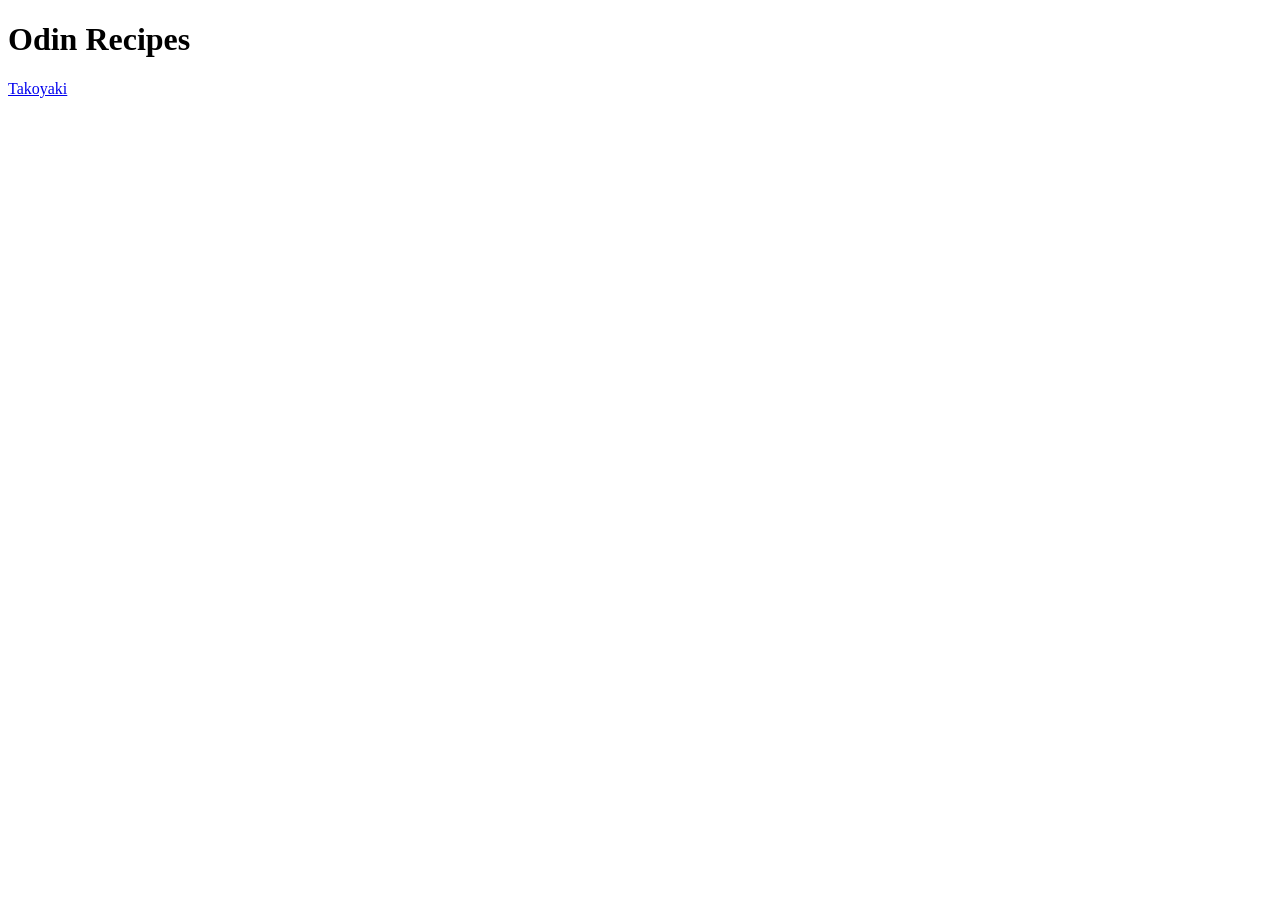
==== index.html @ 79b127ae "Set up Homepage with Takoyaki page User can now navigate to Takoyaki page from Homepage and back.  T" ====
<!DOCTYPE html>
<html lang="en">
<head>
    <meta charset="UTF-8">
    <meta name="viewport" content="width=device-width, initial-scale=1.0">
    <title>Document</title>
</head>
<body>
    <h1>Odin Recipes</h1>

    <a href="recipes/takoyaki.html">Takoyaki</a>
</body>
</html>
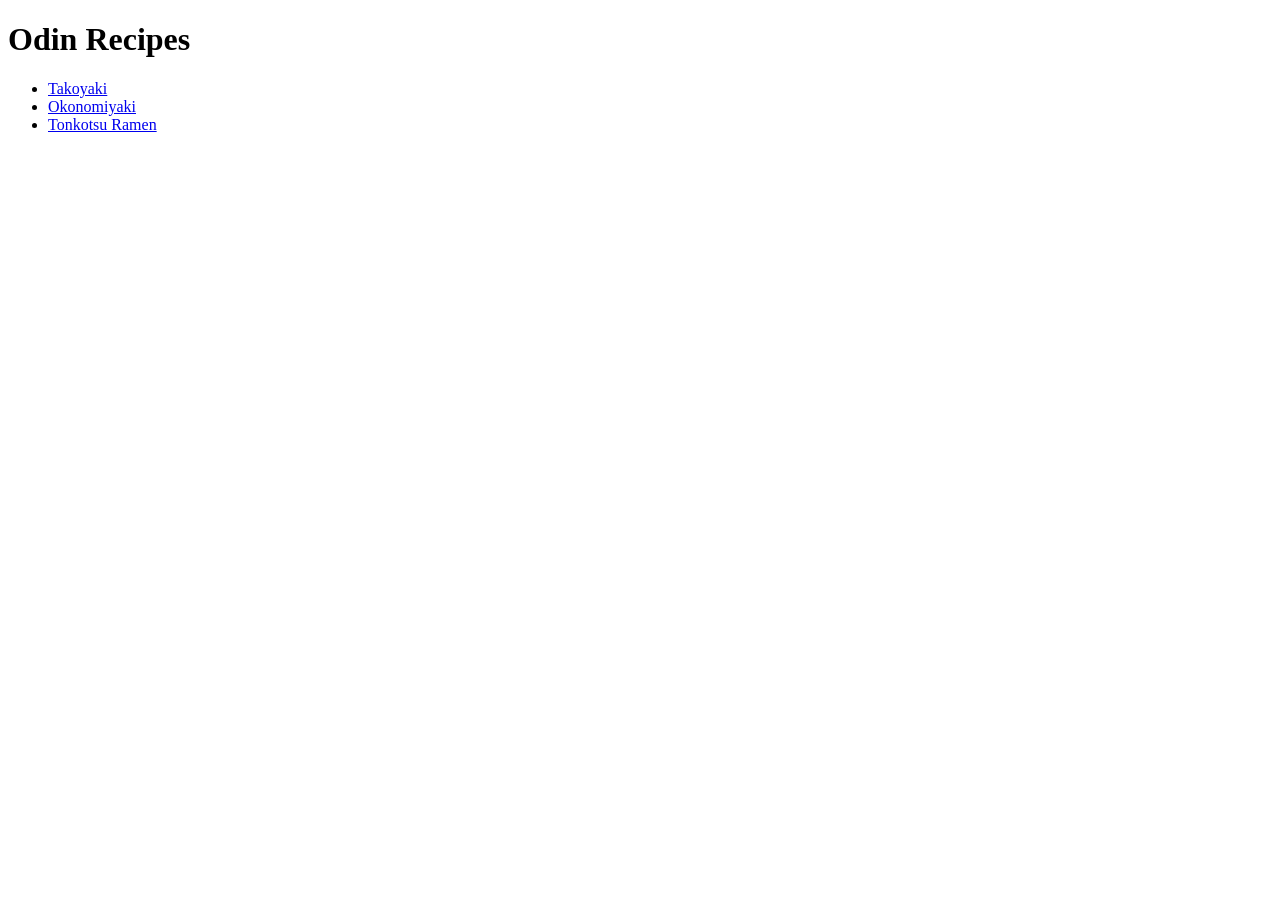
==== commit 29175db5: "Add Okonomiyaki and Tonkotsu Ramen recipes User is now able to navigate to the Okonomiyaki and Tonko" ====
--- a/index.html
+++ b/index.html
@@ -7,7 +7,10 @@
 </head>
 <body>
     <h1>Odin Recipes</h1>
-
-    <a href="recipes/takoyaki.html">Takoyaki</a>
+    <ul>
+        <li><a href="recipes/takoyaki.html">Takoyaki</a></li>
+        <li><a href="recipes/okonomiyaki.html">Okonomiyaki</a></li>
+        <li><a href="recipes/ramen-tonkotsu.html">Tonkotsu Ramen</a></li>
+    </ul>
 </body>
 </html>
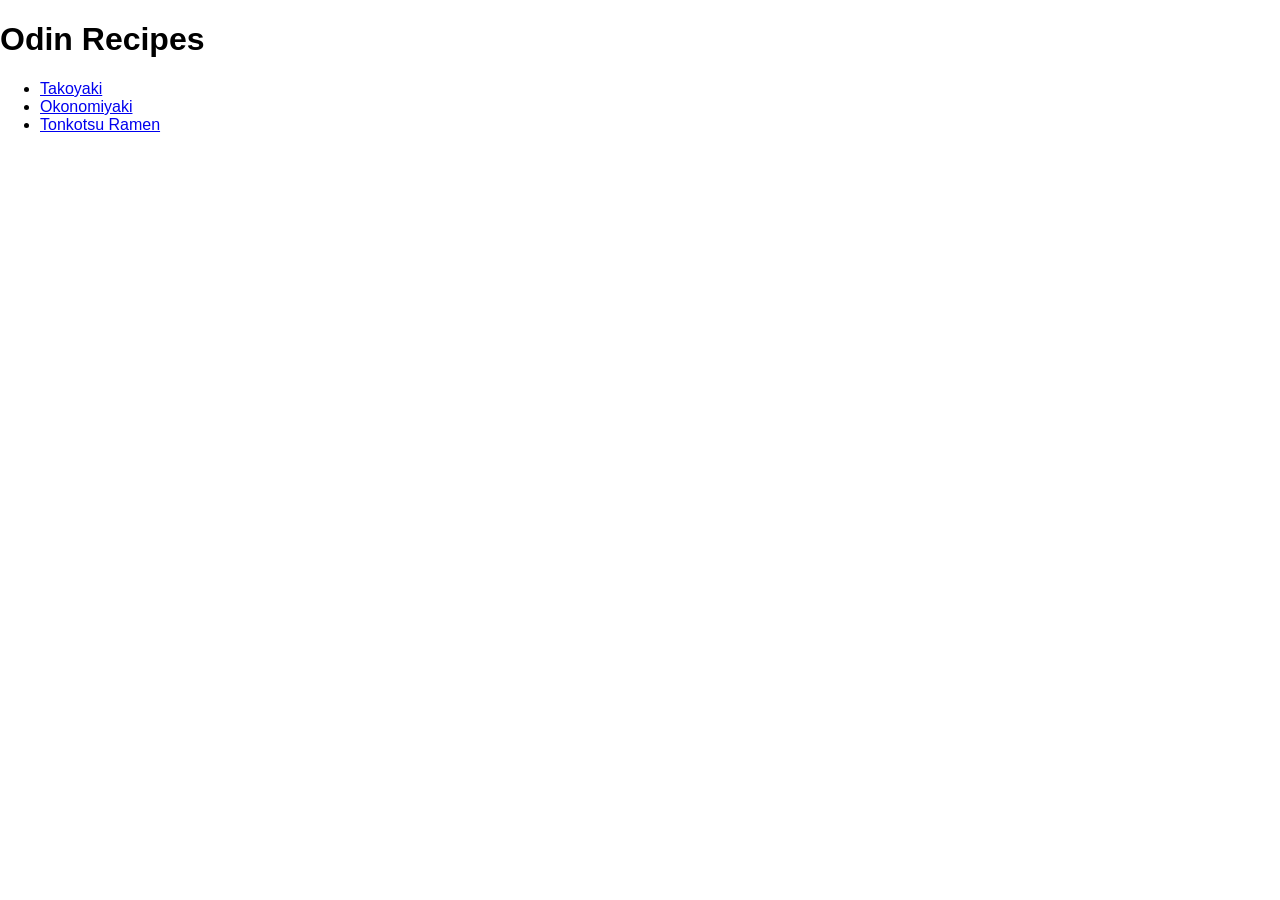
==== commit 67fb19e4: "Set up website with CSS" ====
--- a/index.html
+++ b/index.html
@@ -3,6 +3,7 @@
 <head>
     <meta charset="UTF-8">
     <meta name="viewport" content="width=device-width, initial-scale=1.0">
+    <link rel="stylesheet" href="styles.css">
     <title>Document</title>
 </head>
 <body>
--- a/styles.css
+++ b/styles.css
@@ -0,0 +1,6 @@
+body {
+    font-family: Verdana, Arial, sans-serif;
+    margin: 0px;
+    padding: 0px;
+    box-sizing: border-box;
+}
